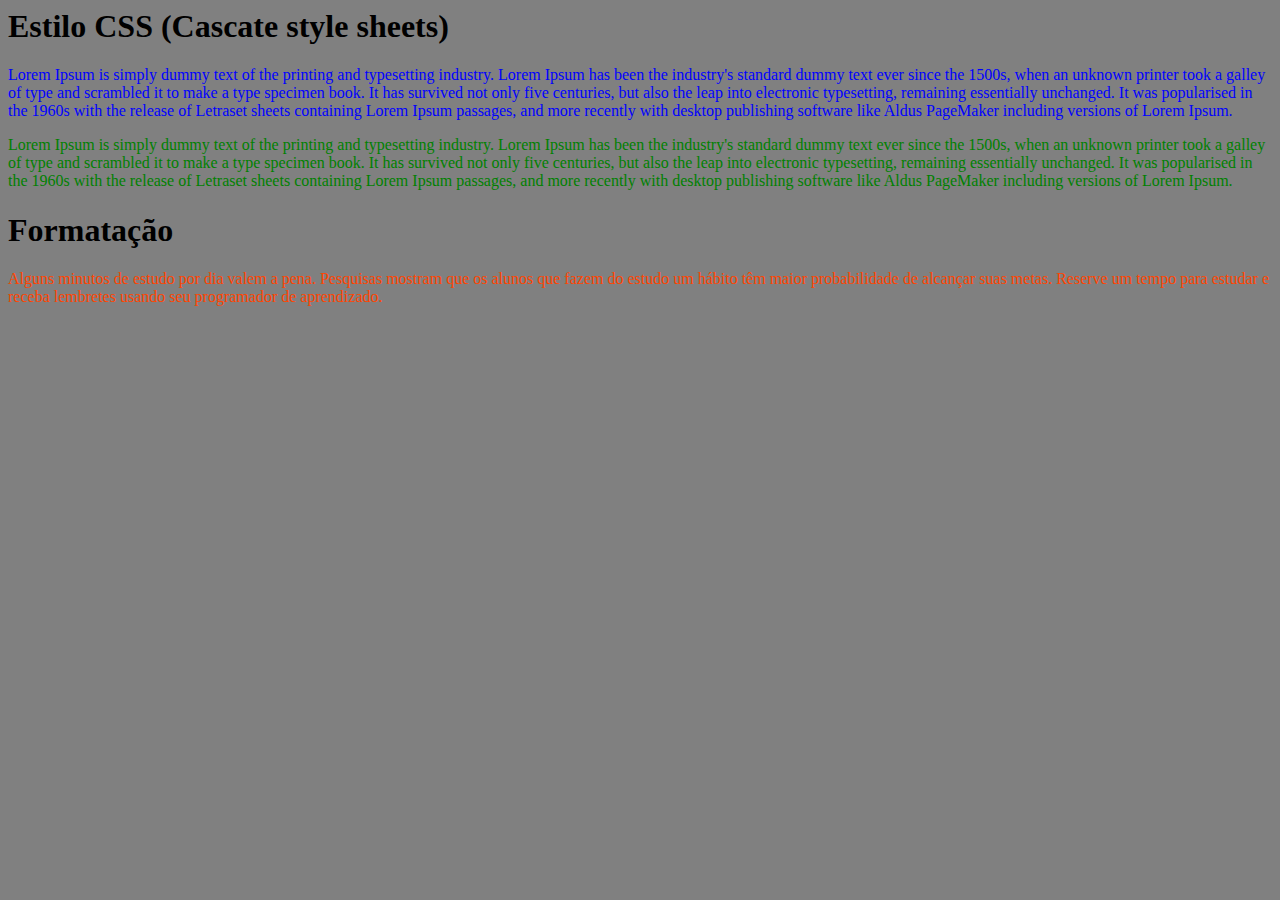
==== classes_id.html @ ba57a310 "classes_id.html" ====
<html>
    <head>

        <title>Classes e IDs</title>
        <meta charset="utf-8">

        <style type="text/css">

            p {
                color:green;
            }
            h1{
                color:black;
            }
            .azul{
                color:blue;
            }
            .laranja{
                color:orangered

            }
            #principal{
                background: gray;

            }

        </style>

    </head>

    <body id="principal">

        <h1>Estilo CSS (Cascate style sheets)</h1>
        <p class="azul">

            Lorem Ipsum is simply dummy text of the printing and typesetting industry. Lorem Ipsum has been the industry's standard dummy text ever since the 1500s, when an unknown printer took a galley of type and scrambled it to make a type specimen book. It has survived not only five centuries, but also the leap into electronic typesetting, remaining essentially unchanged. It was popularised in the 1960s with the release of Letraset sheets containing Lorem Ipsum passages, and more recently with desktop publishing software like Aldus PageMaker including versions of Lorem Ipsum.

        </p>

        <p>

            Lorem Ipsum is simply dummy text of the printing and typesetting industry. Lorem Ipsum has been the industry's standard dummy text ever since the 1500s, when an unknown printer took a galley of type and scrambled it to make a type specimen book. It has survived not only five centuries, but also the leap into electronic typesetting, remaining essentially unchanged. It was popularised in the 1960s with the release of Letraset sheets containing Lorem Ipsum passages, and more recently with desktop publishing software like Aldus PageMaker including versions of Lorem Ipsum.

        </p>

        <h1>Formatação</h1>

        <p class="laranja">
            Alguns minutos de estudo por dia valem a pena. Pesquisas mostram que os alunos que fazem do estudo um hábito têm maior probabilidade de alcançar suas metas. Reserve um tempo para estudar e receba lembretes usando seu programador de aprendizado.
        </p>




    </body>

</html>
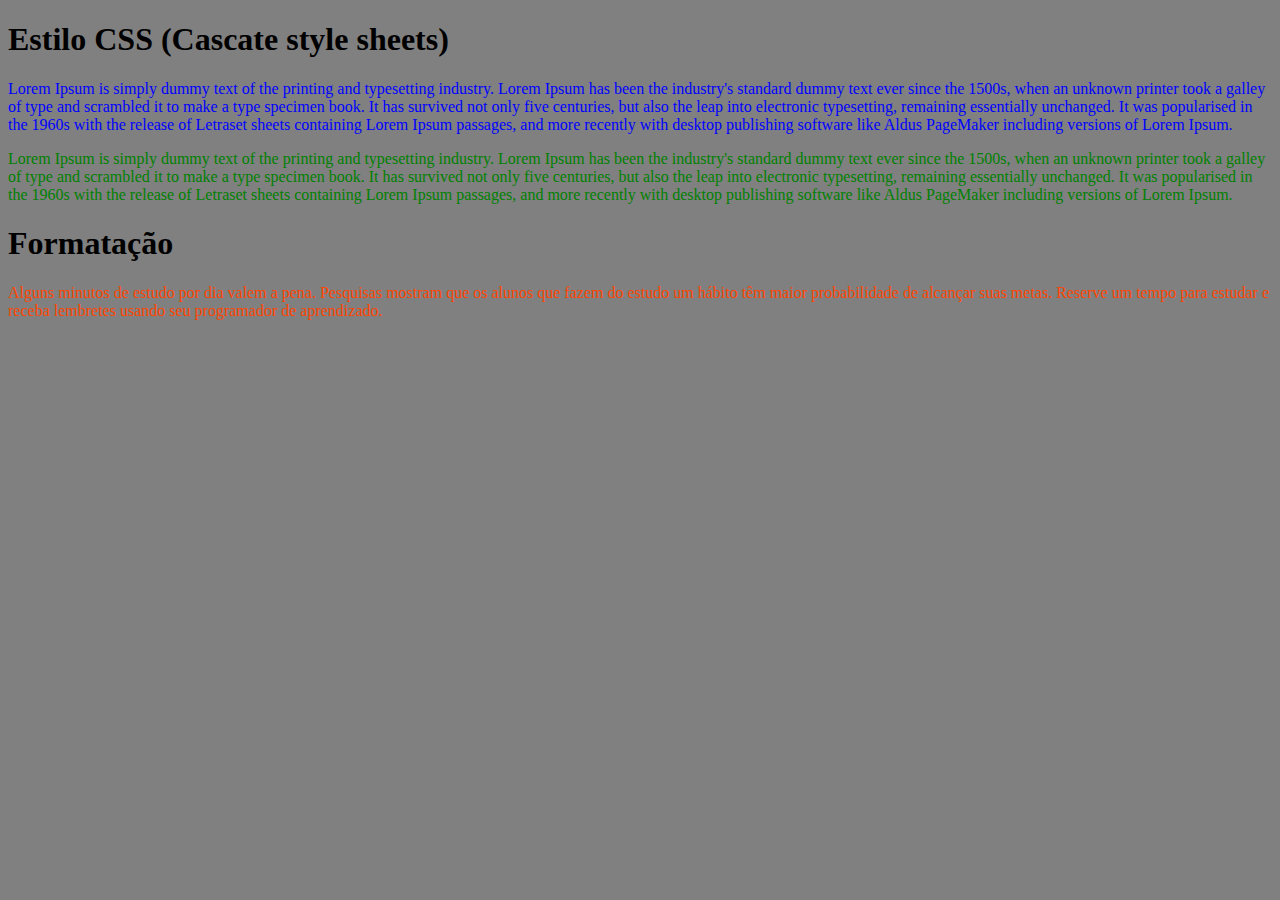
==== commit f59ac457: "Update classes_id.html" ====
--- a/classes_id.html
+++ b/classes_id.html
@@ -1,3 +1,4 @@
+<!DOCTYPE html>
 <html>
     <head>
 
